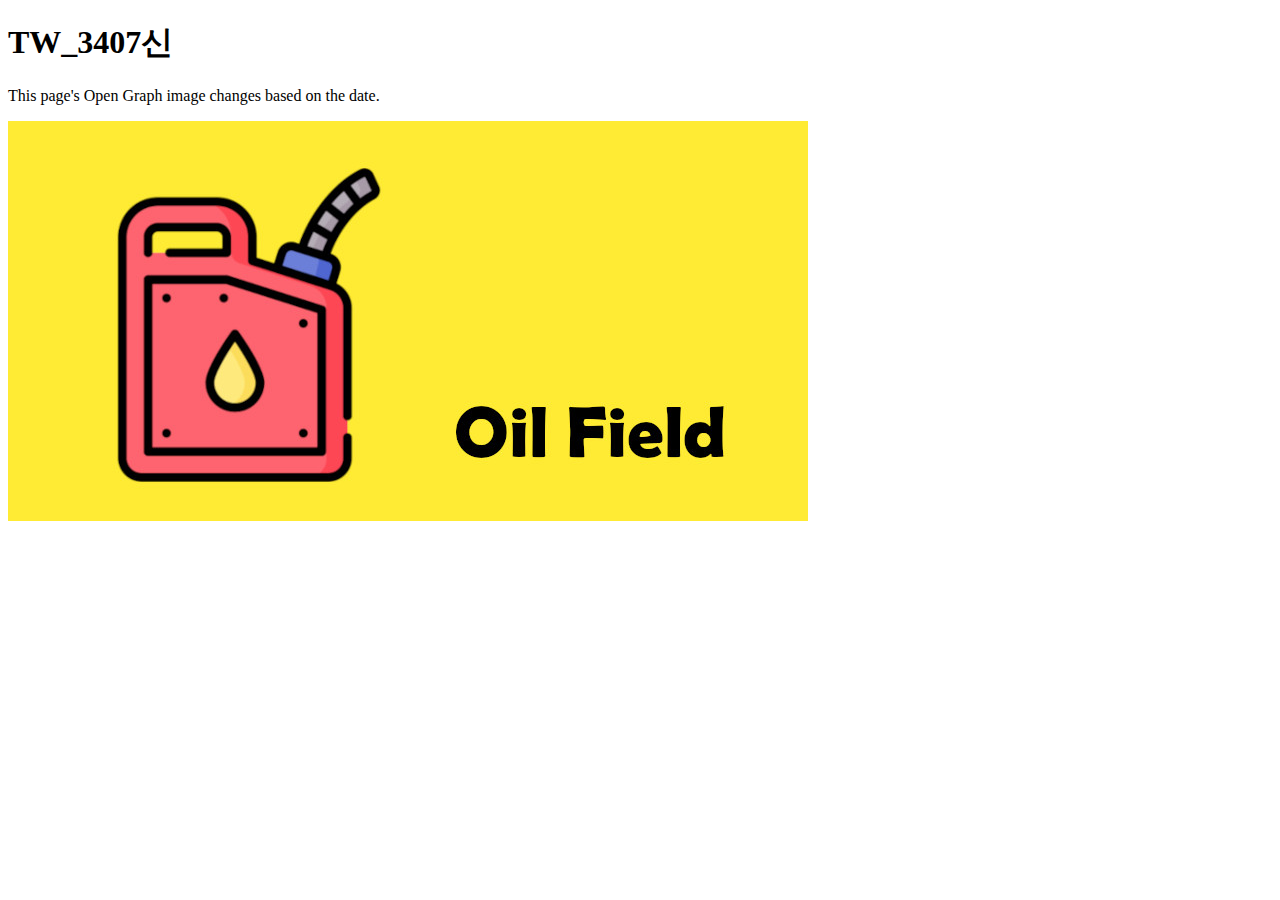
==== index.html @ c0668569 "Update index.html" ====
<!DOCTYPE html>
<html lang="en">
<head>
    
    <meta charset="UTF-8">
    <meta name="viewport" content="width=device-width, initial-scale=1.0">
    <meta property="og:title" content="TW_3407신">
    <meta property="og:description" content="오늘의 자원지">
    <meta property="og:image" id="og-image">
    <script>
        document.addEventListener("DOMContentLoaded", function() {
            var images = [
                "https://hathek.github.io/image0.jpg",  // 나머지가 0일 때 사용할 이미지
                "image1.jpg"   // 나머지가 1일 때 사용할 이미지
            ];

            var today = new Date();
            var day = today.getDate();

            var remainder = day % 2;
            var selectedImage = images[remainder];

            document.getElementById("og-image").setAttribute("content", selectedImage);
        });
    </script>
    <title>Open Graph Dynamic Image</title>

</head>
<body>
    <h1>TW_3407신</h1>
    <p>This page's Open Graph image changes based on the date.</p>
    <img id="main_img">
	<script>
        document.addEventListener("DOMContentLoaded", function() {
            var images = [
                "image0.jpg",  // 나머지가 0일 때 사용할 이미지
                "image1.jpg"   // 나머지가 1일 때 사용할 이미지
            ];

            var today = new Date();
            var day = today.getDate();

            var remainder = day % 2;
            var selectedImage = images[remainder];

            document.getElementById("main_img").setAttribute("src", selectedImage);
        });
    </script>
</body>
</html>
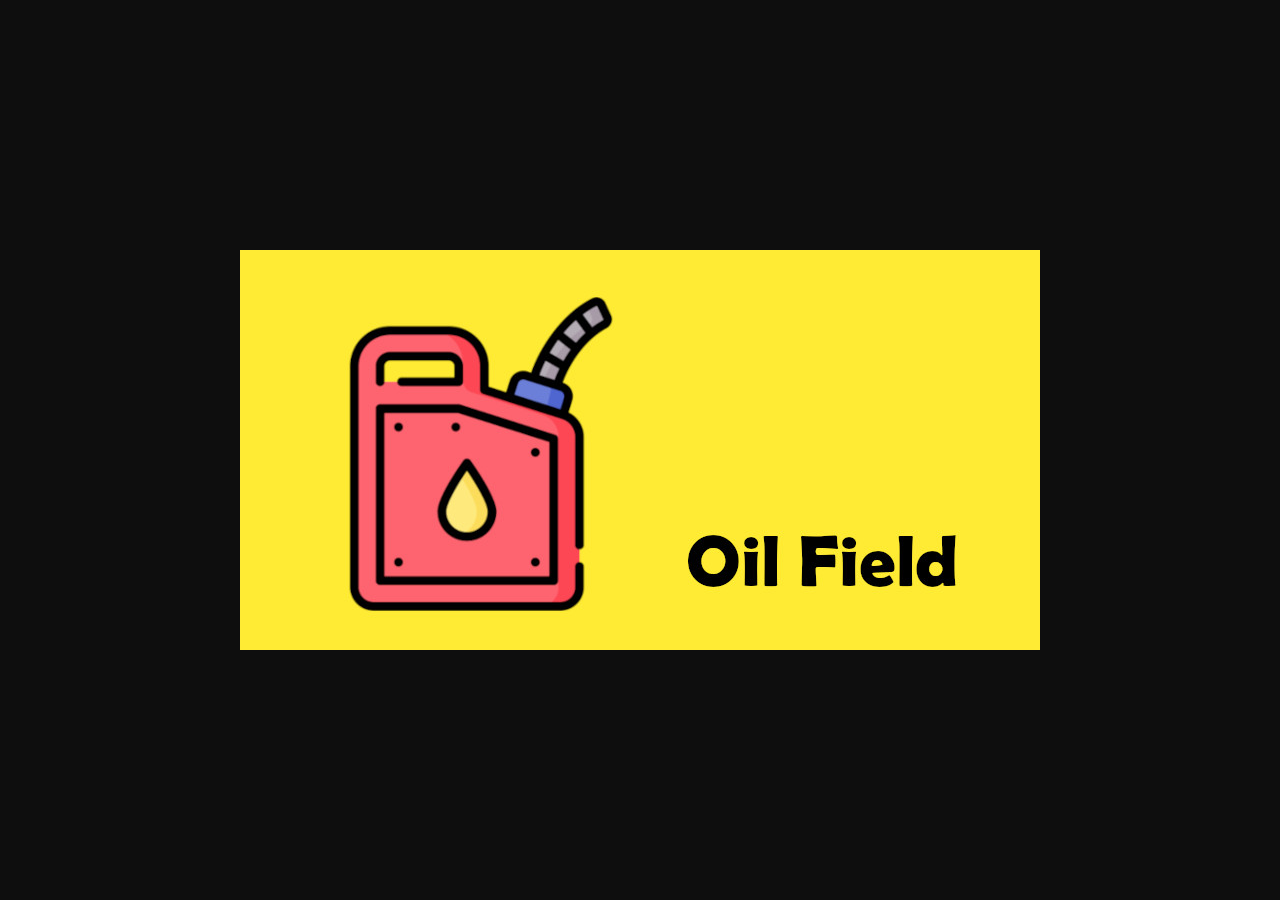
==== commit 3b68cf62: "Update index.html" ====
--- a/index.html
+++ b/index.html
@@ -1,50 +1,28 @@
 <!DOCTYPE html>
 <html lang="en">
 <head>
-    
     <meta charset="UTF-8">
     <meta name="viewport" content="width=device-width, initial-scale=1.0">
-    <meta property="og:title" content="TW_3407신">
-    <meta property="og:description" content="오늘의 자원지">
-    <meta property="og:image" id="og-image">
+    <title>Dynamic Redirect</title>
     <script>
         document.addEventListener("DOMContentLoaded", function() {
-            var images = [
-                "https://hathek.github.io/image0.jpg",  // 나머지가 0일 때 사용할 이미지
-                "image1.jpg"   // 나머지가 1일 때 사용할 이미지
+            var redirects = [
+                "image0.jpg",  // 나머지가 0일 때 리다이렉트할 페이지
+                "image1.jpg"   // 나머지가 1일 때 리다이렉트할 페이지
             ];
 
             var today = new Date();
             var day = today.getDate();
 
             var remainder = day % 2;
-            var selectedImage = images[remainder];
+            var selectedPage = redirects[remainder];
 
-            document.getElementById("og-image").setAttribute("content", selectedImage);
+            window.location.href = selectedPage;
         });
     </script>
-    <title>Open Graph Dynamic Image</title>
-
 </head>
 <body>
-    <h1>TW_3407신</h1>
-    <p>This page's Open Graph image changes based on the date.</p>
-    <img id="main_img">
-	<script>
-        document.addEventListener("DOMContentLoaded", function() {
-            var images = [
-                "image0.jpg",  // 나머지가 0일 때 사용할 이미지
-                "image1.jpg"   // 나머지가 1일 때 사용할 이미지
-            ];
-
-            var today = new Date();
-            var day = today.getDate();
-
-            var remainder = day % 2;
-            var selectedImage = images[remainder];
-
-            document.getElementById("main_img").setAttribute("src", selectedImage);
-        });
-    </script>
+    <h1>Dynamic Redirect Example</h1>
+    <p>If you see this message, JavaScript might be disabled in your browser.</p>
 </body>
 </html>
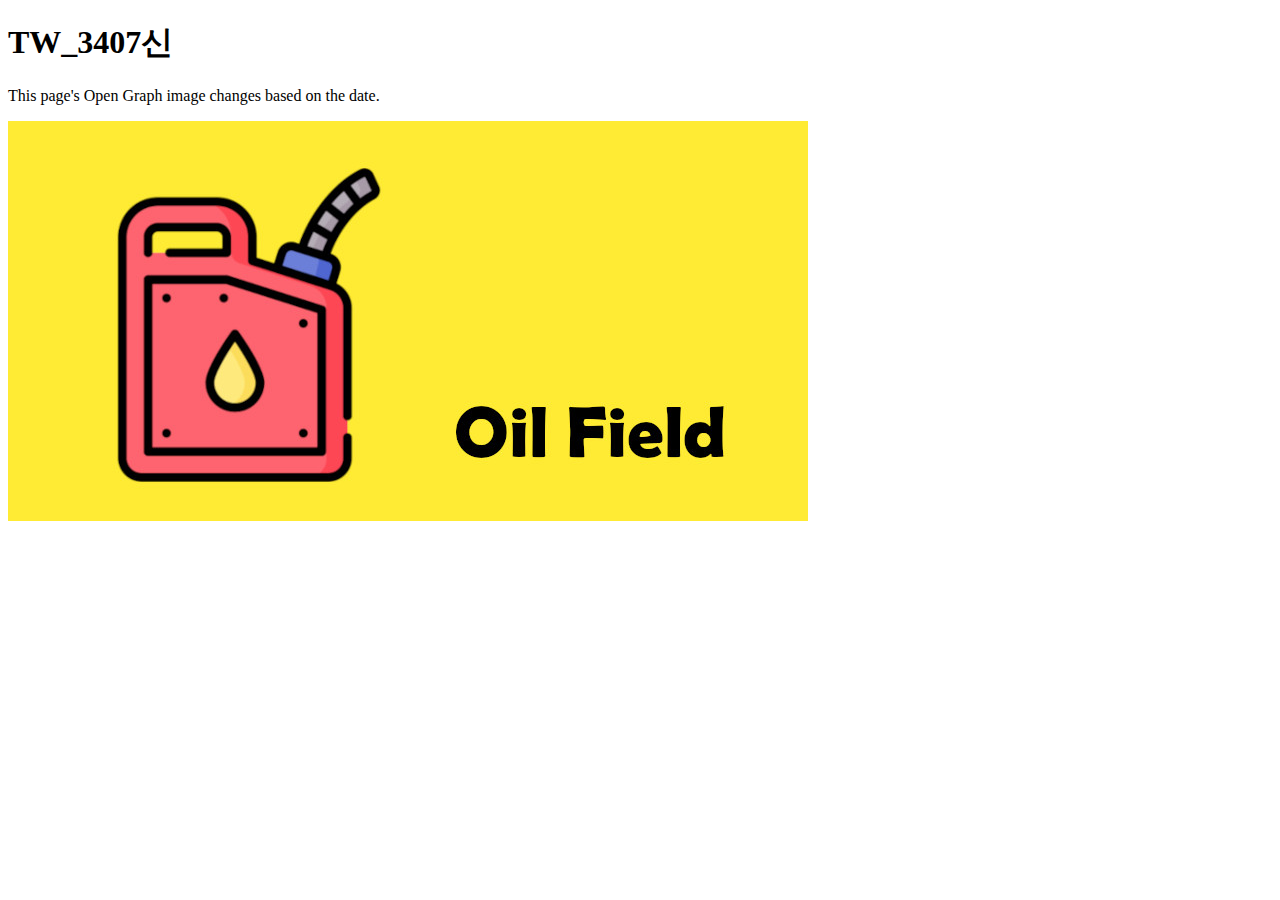
==== commit 1947b6f4: "Update index.html" ====
--- a/index.html
+++ b/index.html
@@ -3,26 +3,57 @@
 <head>
     <meta charset="UTF-8">
     <meta name="viewport" content="width=device-width, initial-scale=1.0">
-    <title>Dynamic Redirect</title>
+    <meta property="og:title" id="og-tit" content="TW_3407신">
+    <meta property="og:description" id="og-desc" content="오늘의 자원지는">
+    <meta property="og:image" id="og-image">
     <script>
         document.addEventListener("DOMContentLoaded", function() {
-            var redirects = [
-                "image0.jpg",  // 나머지가 0일 때 리다이렉트할 페이지
-                "image1.jpg"   // 나머지가 1일 때 리다이렉트할 페이지
+            var images = [
+                "image0.jpg",  // 나머지가 0일 때 사용할 이미지
+                "image1.jpg"   // 나머지가 1일 때 사용할 이미지
+            ];
+		
+	    var rss = [
+                "오늘의 자원지는 기름(Oil Field)",  // 나머지가 0일 때 사용할 이미지
+                "오늘의 자원지는 옥수수(Farmland)"   // 나머지가 1일 때 사용할 이미지
             ];
 
             var today = new Date();
             var day = today.getDate();
 
             var remainder = day % 2;
-            var selectedPage = redirects[remainder];
+            var selectedImage = images[remainder];
+	    var selectedRss = rss[remainder];
 
-            window.location.href = selectedPage;
+	    document.getElementById("og-tit").setAttribute("content", today);
+            document.getElementById("og-desc").setAttribute("content", selectedRss);
+	    document.getElementById("og-image").setAttribute("content", selectedImage);
+        });
+    </script>    
+
+
+    <title>Open Graph Dynamic Image</title>
+
+</head>
+<body>
+    <h1>TW_3407신</h1>
+    <p>This page's Open Graph image changes based on the date.</p>
+    <img id="main_img">
+	<script>
+        document.addEventListener("DOMContentLoaded", function() {
+            var images = [
+                "image0.jpg",  // 나머지가 0일 때 사용할 이미지
+                "image1.jpg"   // 나머지가 1일 때 사용할 이미지
+            ];
+
+            var today = new Date();
+            var day = today.getDate();
+
+            var remainder = day % 2;
+            var selectedImage = images[remainder];
+	   
+            document.getElementById("main_img").setAttribute("src", selectedImage);
         });
     </script>
-</head>
-<body>
-    <h1>Dynamic Redirect Example</h1>
-    <p>If you see this message, JavaScript might be disabled in your browser.</p>
 </body>
 </html>
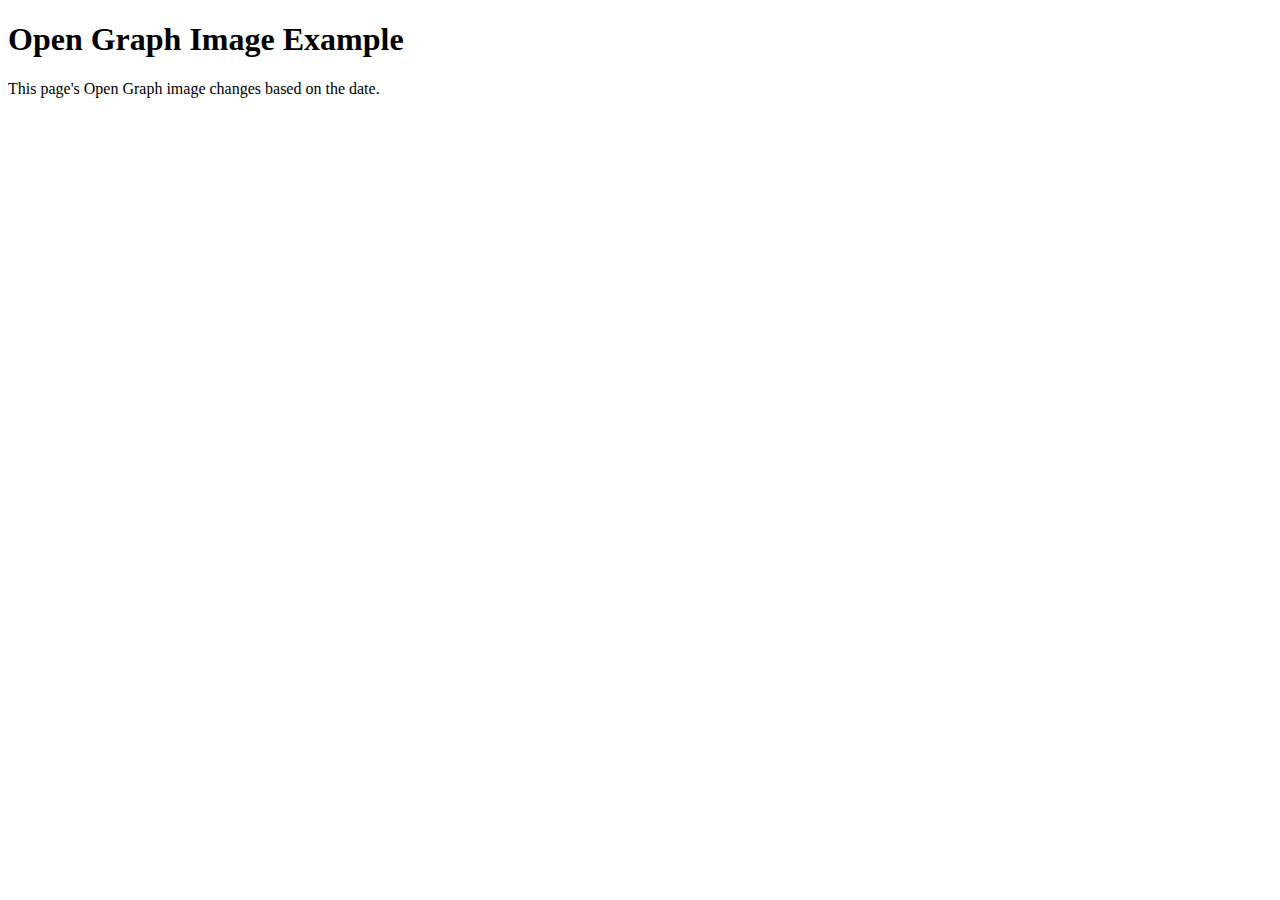
==== commit f929de81: "Update index.html" ====
--- a/index.html
+++ b/index.html
@@ -3,57 +3,40 @@
 <head>
     <meta charset="UTF-8">
     <meta name="viewport" content="width=device-width, initial-scale=1.0">
-    <meta property="og:title" id="og-tit" content="TW_3407신">
-    <meta property="og:description" id="og-desc" content="오늘의 자원지는">
-    <meta property="og:image" id="og-image">
+    <title>Open Graph Dynamic Image</title>
     <script>
-        document.addEventListener("DOMContentLoaded", function() {
+        (function() {
             var images = [
-                "image0.jpg",  // 나머지가 0일 때 사용할 이미지
-                "image1.jpg"   // 나머지가 1일 때 사용할 이미지
-            ];
-		
-	    var rss = [
-                "오늘의 자원지는 기름(Oil Field)",  // 나머지가 0일 때 사용할 이미지
-                "오늘의 자원지는 옥수수(Farmland)"   // 나머지가 1일 때 사용할 이미지
+                "image0.jpg",  // 0, 1일 사용할 이미지
+                "image1.jpg"   // 2, 3일 사용할 이미지
             ];
 
             var today = new Date();
             var day = today.getDate();
+            var period = Math.floor((day - 1) / 2) % images.length;
+            var selectedImage = images[period];
 
-            var remainder = day % 2;
-            var selectedImage = images[remainder];
-	    var selectedRss = rss[remainder];
+            // Open Graph 태그를 동적으로 생성
+            var head = document.getElementsByTagName('head')[0];
+            var ogTitle = document.createElement('meta');
+            ogTitle.setAttribute('property', 'og:title');
+            ogTitle.setAttribute('content', 'Dynamic Open Graph Image');
+            head.appendChild(ogTitle);
 
-	    document.getElementById("og-tit").setAttribute("content", today);
-            document.getElementById("og-desc").setAttribute("content", selectedRss);
-	    document.getElementById("og-image").setAttribute("content", selectedImage);
-        });
-    </script>    
+            var ogDescription = document.createElement('meta');
+            ogDescription.setAttribute('property', 'og:description');
+            ogDescription.setAttribute('content', 'This page dynamically changes the Open Graph image based on the date.');
+            head.appendChild(ogDescription);
 
-
-    <title>Open Graph Dynamic Image</title>
-
+            var ogImage = document.createElement('meta');
+            ogImage.setAttribute('property', 'og:image');
+            ogImage.setAttribute('content', selectedImage);
+            head.appendChild(ogImage);
+        })();
+    </script>
 </head>
 <body>
-    <h1>TW_3407신</h1>
+    <h1>Open Graph Image Example</h1>
     <p>This page's Open Graph image changes based on the date.</p>
-    <img id="main_img">
-	<script>
-        document.addEventListener("DOMContentLoaded", function() {
-            var images = [
-                "image0.jpg",  // 나머지가 0일 때 사용할 이미지
-                "image1.jpg"   // 나머지가 1일 때 사용할 이미지
-            ];
-
-            var today = new Date();
-            var day = today.getDate();
-
-            var remainder = day % 2;
-            var selectedImage = images[remainder];
-	   
-            document.getElementById("main_img").setAttribute("src", selectedImage);
-        });
-    </script>
 </body>
 </html>
